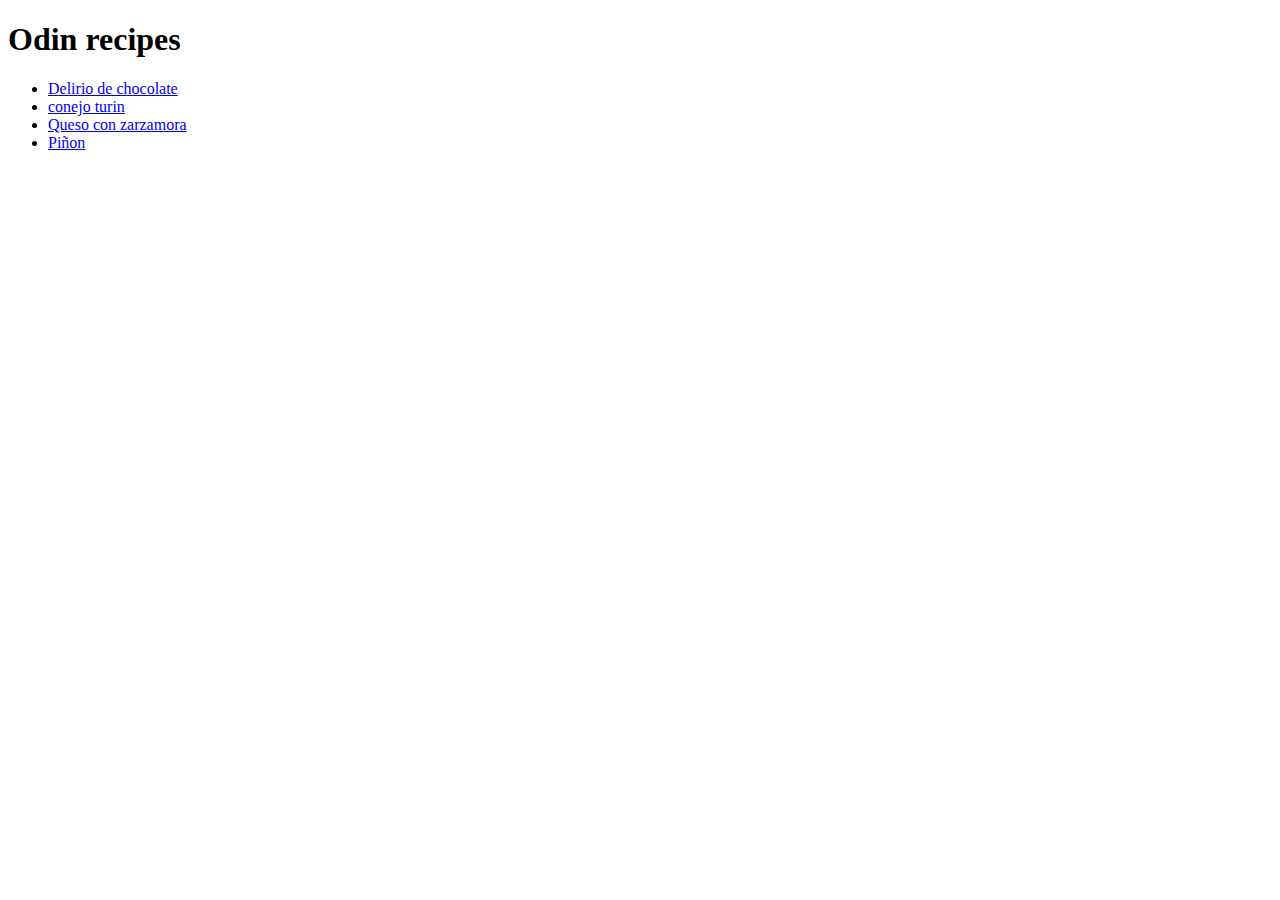
==== index.html @ 21b75ba2 "he agregado las pestañas de la web" ====
<!DOCTYPE html>
<html lang="es">
    <head>
        <meta charset="UTF-8">
        <title>cakes recipes</title>
    </head>
    <body>
            <h1>Odin recipes</h1>

            <p>
                <ul>
                    <li> <a href="recipes/delirio.html"> Delirio de chocolate</a> </li>
                    <li> <a href="recipes/conejo.html"> conejo turin</a></li>
                    <li><a href="recipes/queso.html">Queso con zarzamora</a></li>
                    <li> <a href="recipes/piñon.html">Piñon</a></li> 
                </ul>
            </p>

    </body>
</html>
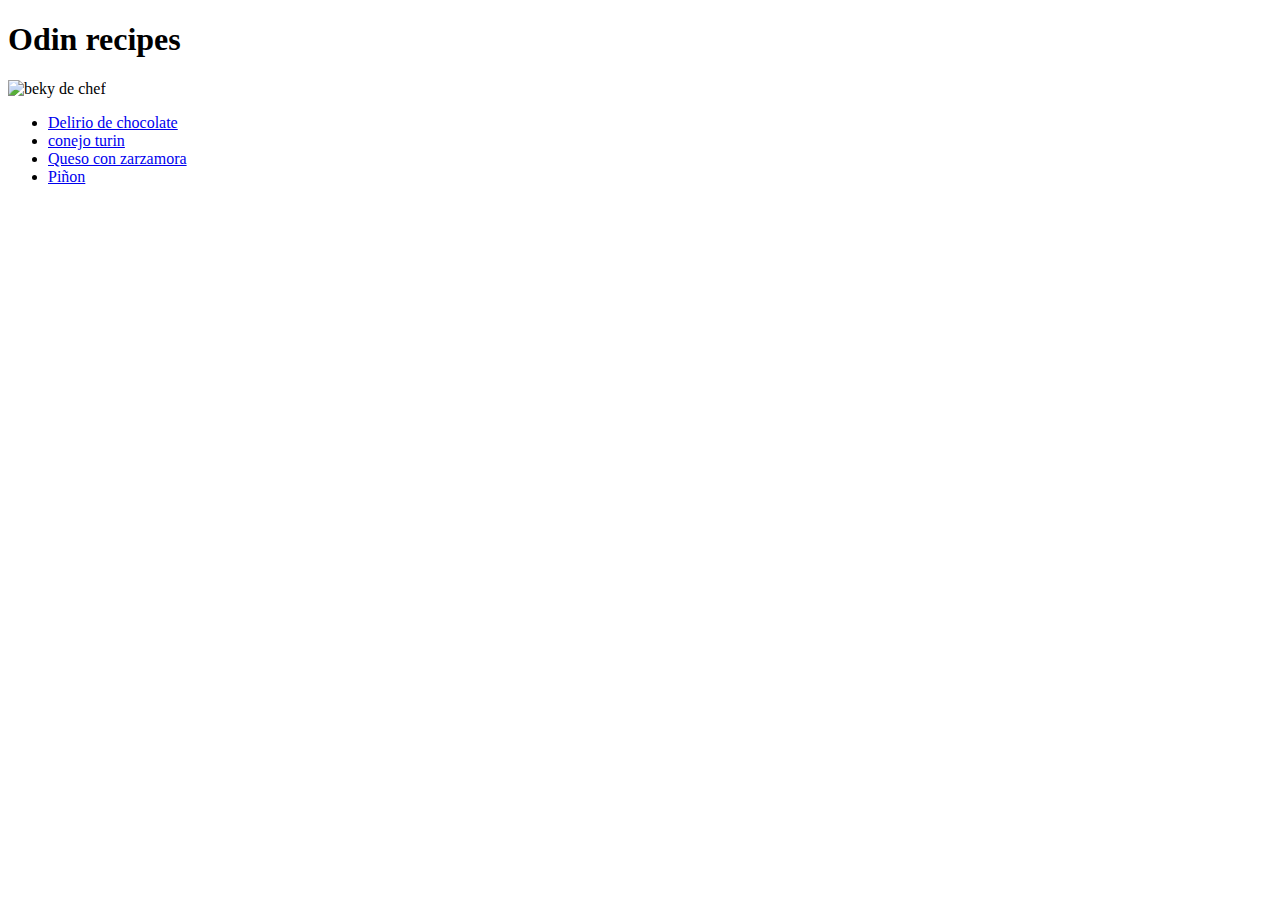
==== commit b72cd4f1: "pequeños ajustes" ====
--- a/index.html
+++ b/index.html
@@ -5,7 +5,10 @@
         <title>cakes recipes</title>
     </head>
     <body>
+
+        
             <h1>Odin recipes</h1>
+        <img src="https://img.freepik.com/foto-gratis/pastelero-uniforme-decora-pastel_1157-33243.jpg?w=1380&t=st=1664898636~exp=1664899236~hmac=7f70de69f2bc86839bba59f98c84ecbaf1fbf982b72655911a723c49213b9cf0" alt="beky de chef ">
 
             <p>
                 <ul>
@@ -15,6 +18,7 @@
                     <li> <a href="recipes/piñon.html">Piñon</a></li> 
                 </ul>
             </p>
+            
 
     </body>
 </html>
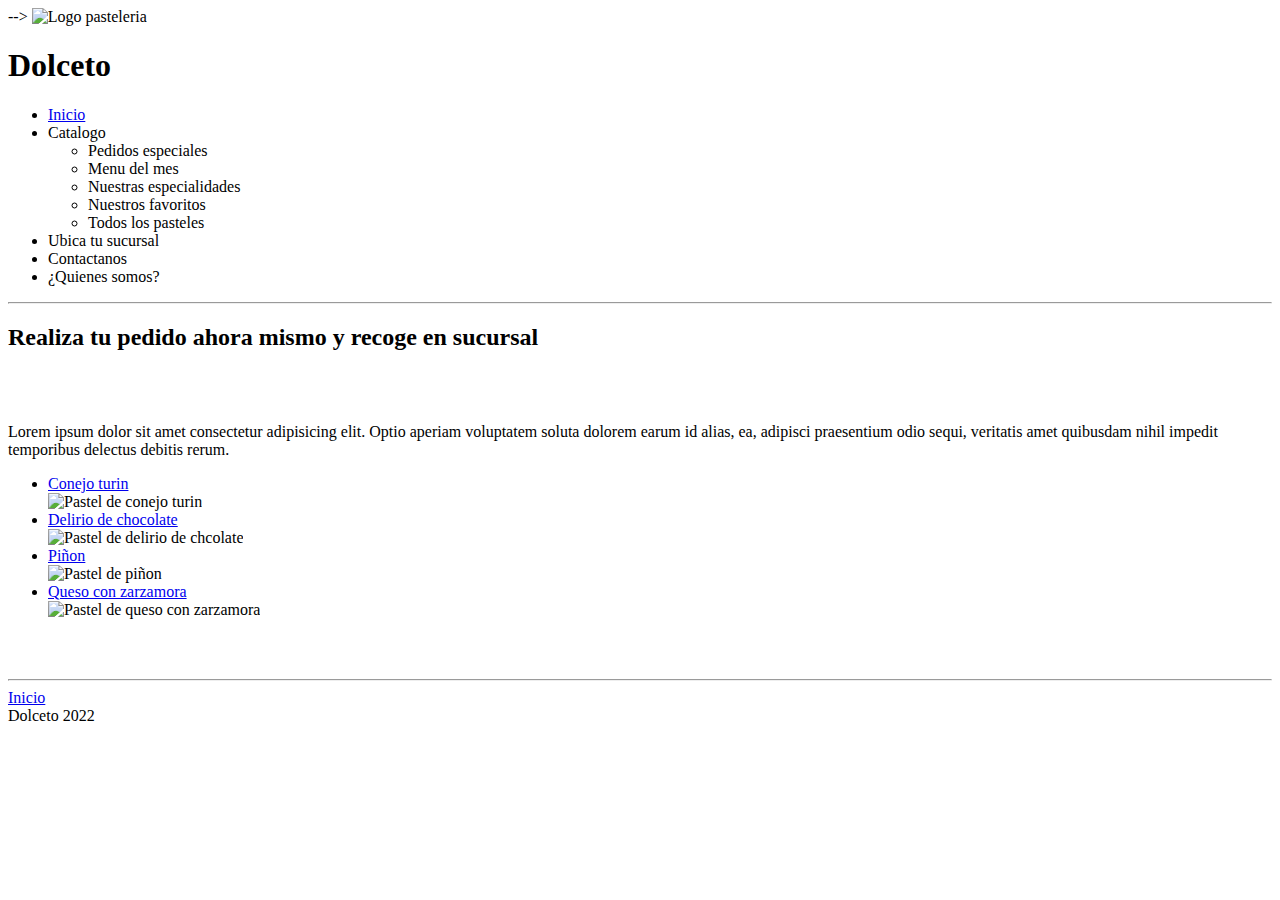
==== commit a79901c0: "Agregando css" ====
--- a/index.html
+++ b/index.html
@@ -1,27 +1,85 @@
 <!DOCTYPE html>
-<html lang="es">
+<html>
+    <meta charset="UTF-8">
     <head>
-        <meta charset="UTF-8">
-        <title>cakes recipes</title>
+        <title>Dolceto</title>
+        <link rel="stylesheet" href="style.css"> -->
     </head>
+
     <body>
 
+        <!-- se añade el logo y el menu de navegacion -->
+        <img src="https://scontent.fpbc1-2.fna.fbcdn.net/v/t39.30808-6/300886895_178662854660259_2980885956878635124_n.png?_nc_cat=110&ccb=1-7&_nc_sid=09cbfe&_nc_ohc=s-ZR_YSxkwwAX9BGT6u&_nc_ht=scontent.fpbc1-2.fna&oh=00_AT8AtGtc5A6hgY0SUGX2eDFnjLVGWq6nOo0zYUjW3aNBAQ&oe=634B8091" alt="Logo pasteleria" width = 50px;>
+        <header>
+            <h1>Dolceto</h1>
+            <nav class="list">
+                <ul>
+                    <li> <a href="index.html">Inicio</a></li>
+                     
+                            <li>Catalogo</li>
+                            <ul> 
+                            <li>Pedidos especiales</li>
+                            <li>Menu del mes</li>
+                            <li>Nuestras especialidades</li>
+                            <li>Nuestros favoritos</li>
+                            <li>Todos los pasteles</li>
+                            </ul>
+                    
+                    <li> Ubica tu sucursal</li> 
+                    <li>Contactanos</li>
+                    <li>¿Quienes somos?</li>
+                </ul>
+            </nav>
+            <hr>
+        </header>
+
+        <p><h2>Realiza tu pedido ahora mismo y recoge en sucursal</h2></p>
+
         
-            <h1>Odin recipes</h1>
-        <img src="https://img.freepik.com/foto-gratis/pastelero-uniforme-decora-pastel_1157-33243.jpg?w=1380&t=st=1664898636~exp=1664899236~hmac=7f70de69f2bc86839bba59f98c84ecbaf1fbf982b72655911a723c49213b9cf0" alt="beky de chef ">
 
-            <p>
+        <br>
+        <br>
+
+        <!-- menu interactivo con los pasteles para una compra directa-->
+
+        <p>Lorem ipsum dolor sit amet consectetur adipisicing elit. Optio aperiam voluptatem soluta dolorem earum id alias, ea, adipisci praesentium odio sequi, veritatis amet quibusdam nihil impedit temporibus delectus debitis rerum.</p>
+
+
+        <!-- agregar imagenes y con css añadir animacion al pasaar el mouse por encima del producto-->
+        <!-- al hacer click en la imagen 
+            está te rediccionara a mas informacion del pastel 
+            incluyendo opciones para realizar 
+            pedido-->
+
+
+            <nav>
                 <ul>
-                    <li> <a href="recipes/delirio.html"> Delirio de chocolate</a> </li>
-                    <li> <a href="recipes/conejo.html"> conejo turin</a></li>
-                    <li><a href="recipes/queso.html">Queso con zarzamora</a></li>
-                    <li> <a href="recipes/piñon.html">Piñon</a></li> 
+                    <li> <a href="recipes/conejo.html">Conejo turin</a></li>
+                    <img src="https://ciudadtrendy.mx/wp-content/uploads/2021/04/Receta-pastel-de-conejito-Turin-3-1024x538.jpg" alt="Pastel de conejo turin" width="250px">
+                    <li><a href="recipes/delirio.html">Delirio de chocolate</a></li>
+                    <img src="https://scontent.fpbc1-2.fna.fbcdn.net/v/t1.6435-9/82020919_777597149404799_7480116537362219008_n.jpg?_nc_cat=107&ccb=1-7&_nc_sid=730e14&_nc_ohc=9bzA6H9RbUsAX-PfbI7&_nc_ht=scontent.fpbc1-2.fna&oh=00_AT82uB_M8W1slZPwPYfvx9Rw1qRYsRfpEP05mflZ5dik-g&oe=636AA1C7" alt="Pastel de delirio de chcolate" width="250px">
+                    <li> <a href="recipes/piñon.html">Piñon</a></li>
+                    <img src="https://scontent.fpbc1-1.fna.fbcdn.net/v/t1.6435-9/96753341_863092707521909_5858999685745737728_n.jpg?_nc_cat=106&ccb=1-7&_nc_sid=730e14&_nc_ohc=jhQV4ifNGJAAX9vOQxp&_nc_ht=scontent.fpbc1-1.fna&oh=00_AT_8CrK-n75e2Wt34gxo7gPrk269z7e5SX25dIHHiw-RKQ&oe=636CDEF8" alt="Pastel de piñon" width="250px">
+                    <li> <a href="recipes/queso.html">Queso con zarzamora</a></li>
+                    <img src="https://scontent.fpbc1-1.fna.fbcdn.net/v/t1.6435-9/43877936_486694448495072_200527088132816896_n.jpg?_nc_cat=105&ccb=1-7&_nc_sid=730e14&_nc_ohc=XPCDD9rTdbUAX8k52ms&_nc_ht=scontent.fpbc1-1.fna&oh=00_AT8WPxCGL2-smb5a8QJ1LGANkk6hxq8Vs1fDQR9Zvlrb9A&oe=636A3648" alt="Pastel de queso con zarzamora" width="250px">
                 </ul>
-            </p>
+            </nav>
+
+
+            <br>
+            <br>
+
+     <nav>
+        <hr>
+            <a href="../odin-recipes/index.html">Inicio</a>
+             <footer>Dolceto 2022</footer>
             
-
-    </body>
-</html>
+     </nav>
 
 
 
+
+
+    </body>
+
+</html>--- a/style.css
+++ b/style.css
@@ -0,0 +1,10 @@
+/*
+body{
+    background-image: url(https://www.suqiee.com.mx/wp-content/uploads/2019/04/instagram-pastel-confetti-1.jpg);
+}
+h1{
+    
+    color: red;
+    text-align: center;
+}
+*/
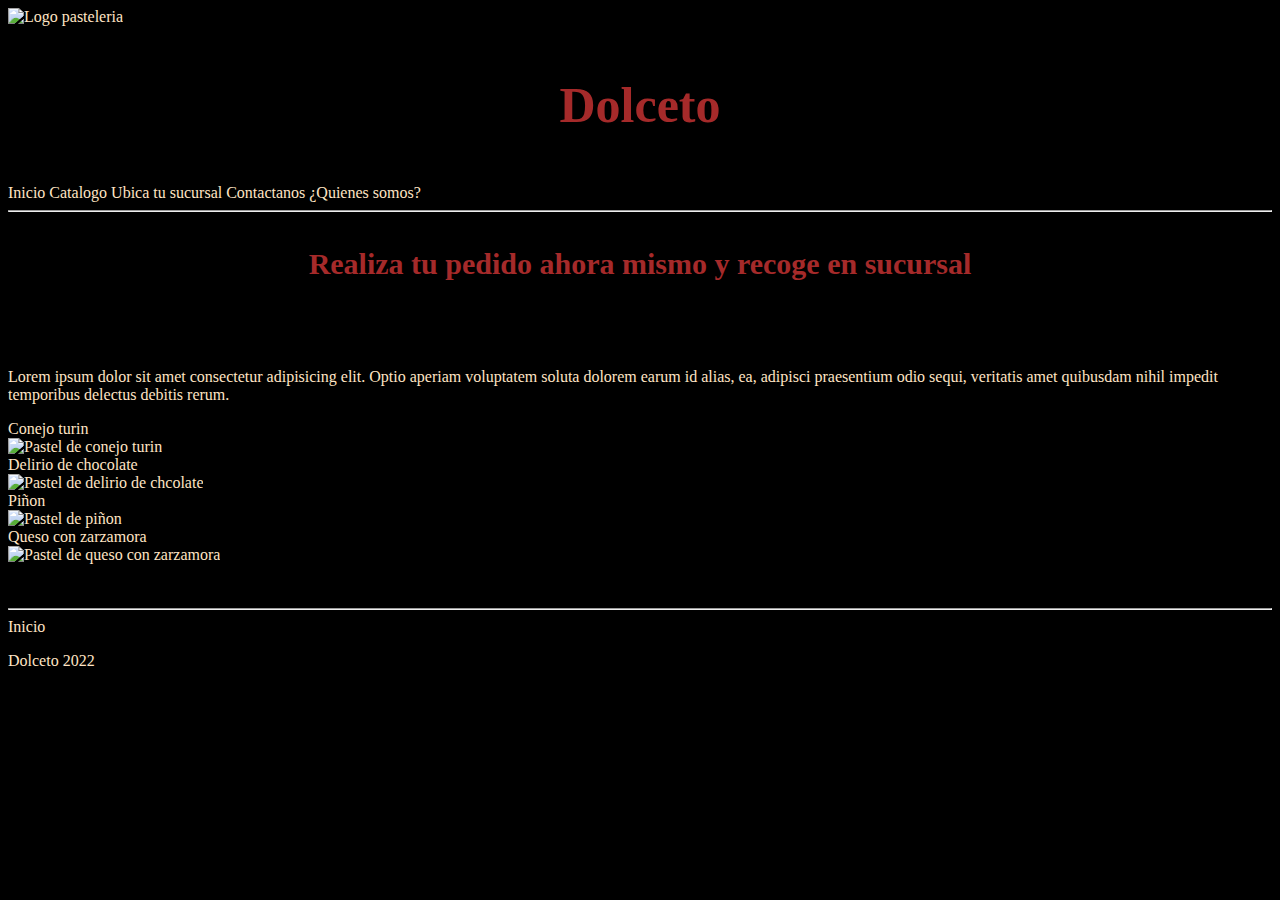
==== commit 94c88850: "agrgando datos extra" ====
--- a/index.html
+++ b/index.html
@@ -3,37 +3,34 @@
     <meta charset="UTF-8">
     <head>
         <title>Dolceto</title>
-        <link rel="stylesheet" href="style.css"> -->
+        <link rel="stylesheet" href="style.css"> 
     </head>
 
     <body>
 
         <!-- se añade el logo y el menu de navegacion -->
-        <img src="https://scontent.fpbc1-2.fna.fbcdn.net/v/t39.30808-6/300886895_178662854660259_2980885956878635124_n.png?_nc_cat=110&ccb=1-7&_nc_sid=09cbfe&_nc_ohc=s-ZR_YSxkwwAX9BGT6u&_nc_ht=scontent.fpbc1-2.fna&oh=00_AT8AtGtc5A6hgY0SUGX2eDFnjLVGWq6nOo0zYUjW3aNBAQ&oe=634B8091" alt="Logo pasteleria" width = 50px;>
         <header>
-            <h1>Dolceto</h1>
-            <nav class="list">
-                <ul>
-                    <li> <a href="index.html">Inicio</a></li>
-                     
-                            <li>Catalogo</li>
-                            <ul> 
-                            <li>Pedidos especiales</li>
-                            <li>Menu del mes</li>
-                            <li>Nuestras especialidades</li>
-                            <li>Nuestros favoritos</li>
-                            <li>Todos los pasteles</li>
-                            </ul>
-                    
-                    <li> Ubica tu sucursal</li> 
-                    <li>Contactanos</li>
-                    <li>¿Quienes somos?</li>
-                </ul>
-            </nav>
+        <img class="logo" src="https://scontent.fpbc1-2.fna.fbcdn.net/v/t39.30808-6/300886895_178662854660259_2980885956878635124_n.png?_nc_cat=110&ccb=1-7&_nc_sid=09cbfe&_nc_ohc=s-ZR_YSxkwwAX9BGT6u&_nc_ht=scontent.fpbc1-2.fna&oh=00_AT8AtGtc5A6hgY0SUGX2eDFnjLVGWq6nOo0zYUjW3aNBAQ&oe=634B8091" alt="Logo pasteleria" height="120px">
+        
+            <h1 class="titulo">Dolceto</h1>
+         </header>
+            
+          <div class="navegacion">
+                <nav>
+                    <a href="index.html">Inicio</a>
+                    <a href="#">Catalogo</a>
+                    <a href="#">Ubica tu sucursal</a>
+                    <a href="#">Contactanos</a>
+                    <a href="#">¿Quienes somos?</a>
+                </nav>
+            </div>
             <hr>
-        </header>
+        
 
-        <p><h2>Realiza tu pedido ahora mismo y recoge en sucursal</h2></p>
+        <main>
+
+        
+       <h2 class="subtitulo">Realiza tu pedido ahora mismo y recoge en sucursal</h2>
 
         
 
@@ -42,6 +39,7 @@
 
         <!-- menu interactivo con los pasteles para una compra directa-->
 
+        
         <p>Lorem ipsum dolor sit amet consectetur adipisicing elit. Optio aperiam voluptatem soluta dolorem earum id alias, ea, adipisci praesentium odio sequi, veritatis amet quibusdam nihil impedit temporibus delectus debitis rerum.</p>
 
 
@@ -51,9 +49,9 @@
             incluyendo opciones para realizar 
             pedido-->
 
-
+            <section class="menu-principal">
             <nav>
-                <ul>
+                
                     <li> <a href="recipes/conejo.html">Conejo turin</a></li>
                     <img src="https://ciudadtrendy.mx/wp-content/uploads/2021/04/Receta-pastel-de-conejito-Turin-3-1024x538.jpg" alt="Pastel de conejo turin" width="250px">
                     <li><a href="recipes/delirio.html">Delirio de chocolate</a></li>
@@ -62,20 +60,25 @@
                     <img src="https://scontent.fpbc1-1.fna.fbcdn.net/v/t1.6435-9/96753341_863092707521909_5858999685745737728_n.jpg?_nc_cat=106&ccb=1-7&_nc_sid=730e14&_nc_ohc=jhQV4ifNGJAAX9vOQxp&_nc_ht=scontent.fpbc1-1.fna&oh=00_AT_8CrK-n75e2Wt34gxo7gPrk269z7e5SX25dIHHiw-RKQ&oe=636CDEF8" alt="Pastel de piñon" width="250px">
                     <li> <a href="recipes/queso.html">Queso con zarzamora</a></li>
                     <img src="https://scontent.fpbc1-1.fna.fbcdn.net/v/t1.6435-9/43877936_486694448495072_200527088132816896_n.jpg?_nc_cat=105&ccb=1-7&_nc_sid=730e14&_nc_ohc=XPCDD9rTdbUAX8k52ms&_nc_ht=scontent.fpbc1-1.fna&oh=00_AT8WPxCGL2-smb5a8QJ1LGANkk6hxq8Vs1fDQR9Zvlrb9A&oe=636A3648" alt="Pastel de queso con zarzamora" width="250px">
-                </ul>
+                
             </nav>
+        </section>
 
+        </main>
 
             <br>
             <br>
-
-     <nav>
+        <footer> 
+          
+        <nav>
         <hr>
             <a href="../odin-recipes/index.html">Inicio</a>
-             <footer>Dolceto 2022</footer>
+            <p>Dolceto 2022</p> 
+        </footer>
             
-     </nav>
-
+            
+        </nav>
+        
 
 
 
--- a/style.css
+++ b/style.css
@@ -1,10 +1,65 @@
-/*
+html{
+    font-size: 62.5%;
+}
 body{
-    background-image: url(https://www.suqiee.com.mx/wp-content/uploads/2019/04/instagram-pastel-confetti-1.jpg);
+    font-size: 16px;
 }
-h1{
+*{
+    background-color: black;
+    color: bisque;
+    text-decoration: none;
     
-    color: red;
+}
+
+
+.titulo{
+    text-align: center;
+    font-size: 5rem;
+    color: brown;
+    padding: 1rem;
+    margin: 4rem 0 4rem 0;
+}
+@media (min-width: 768px) {
+    titulo{
+        text-align: center;
+        font-size: 5rem;
+        color: brown;
+        padding: 1rem;
+        margin: 4rem 0 7rem 0;
+    }
+}
+.subtitulo{
+    text-align: center;
+    font-size: 3rem;
+    color: brown;
+    padding: 1rem;
+}
+.navegacion{
+    background-color: white;
+}
+
+.nav{
+    font-size: 2.5rem;
+    display: flex;
+    flex-direction: column;
     text-align: center;
 }
-*/
+.nav a{
+    margin: 0 0 2rem 0; 
+    display: block; 
+    padding: 2rem;
+}
+
+
+a:hover{
+    text-decoration: underline brown 2rem;
+}
+@media (min-width: 768px) {
+    .nav{
+        font-size: 2.5rem;
+        display: flex;
+        flex-direction: row;
+        justify-content: space-between; 
+        padding: 1rem;
+    }
+}
